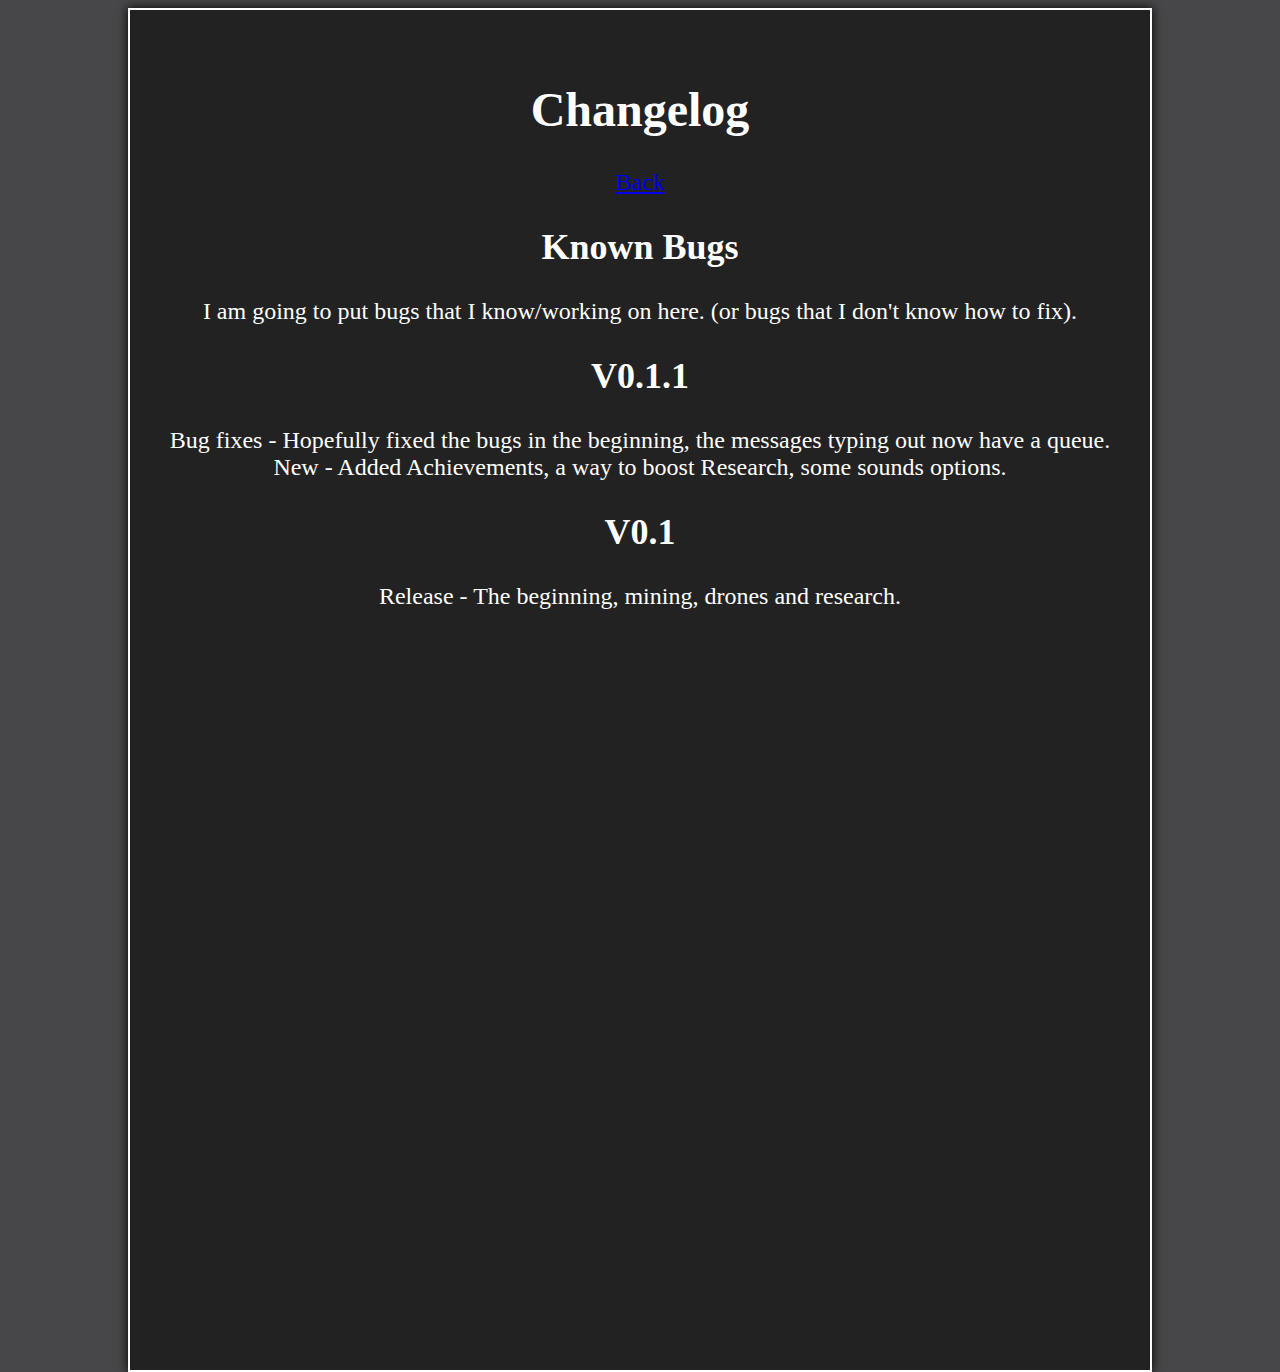
==== changelog.html @ 3a991a18 "V0.1.1" ====
<html lang="en">
<head>
    <meta charset="UTF-8">
    <meta name="viewport" content="width=device-width, initial-scale=1.0">
    <title>Changelog</title>
    <link rel="stylesheet" href="css/styles2.css"> 
</head>
<body>
    <div class="container">
    <header>
        <h1>Changelog</h1>
            <ul>
                <li><a href="/">Back</a></li>
            </ul>
    </header>
    <section>
        <h2>Known Bugs</h2>
        <p>I am going to put bugs that I know/working on here. (or bugs that I don't know how to fix).</p>
        <h2>V0.1.1</h2>
        <p>Bug fixes - Hopefully fixed the bugs in the beginning, the messages typing out now have a queue. <br> New - Added Achievements, a way to boost Research, some sounds options. </p>
        <h2>V0.1</h2>
        <p>Release - The beginning, mining, drones and research.</p>
    </section>
    </div>
</body>
</html>
---- css/styles2.css ----
body {
    display: flex;
    flex-direction: column;
    align-items: center;
    font-family: "Fira Code";
    height: 100vh;
    background-color: #474749; 
    overflow: hidden; 
}

ul {
    list-style-type: none; 
    margin: 0;
    padding: 0;
    display: inline-flex;
    justify-content: center; 
    align-items: center;
}

.container {
    text-align: center;
    font-size: 24px;
    align-items: center;
    justify-content: center;
    padding: 40px;
    background-color: rgb(34, 34, 34);
    border: solid 2px;
    box-shadow: 0px 0px 10px black;
    overflow-y: auto;
    height: auto;
    min-height: 100vw;
    color: white;
}
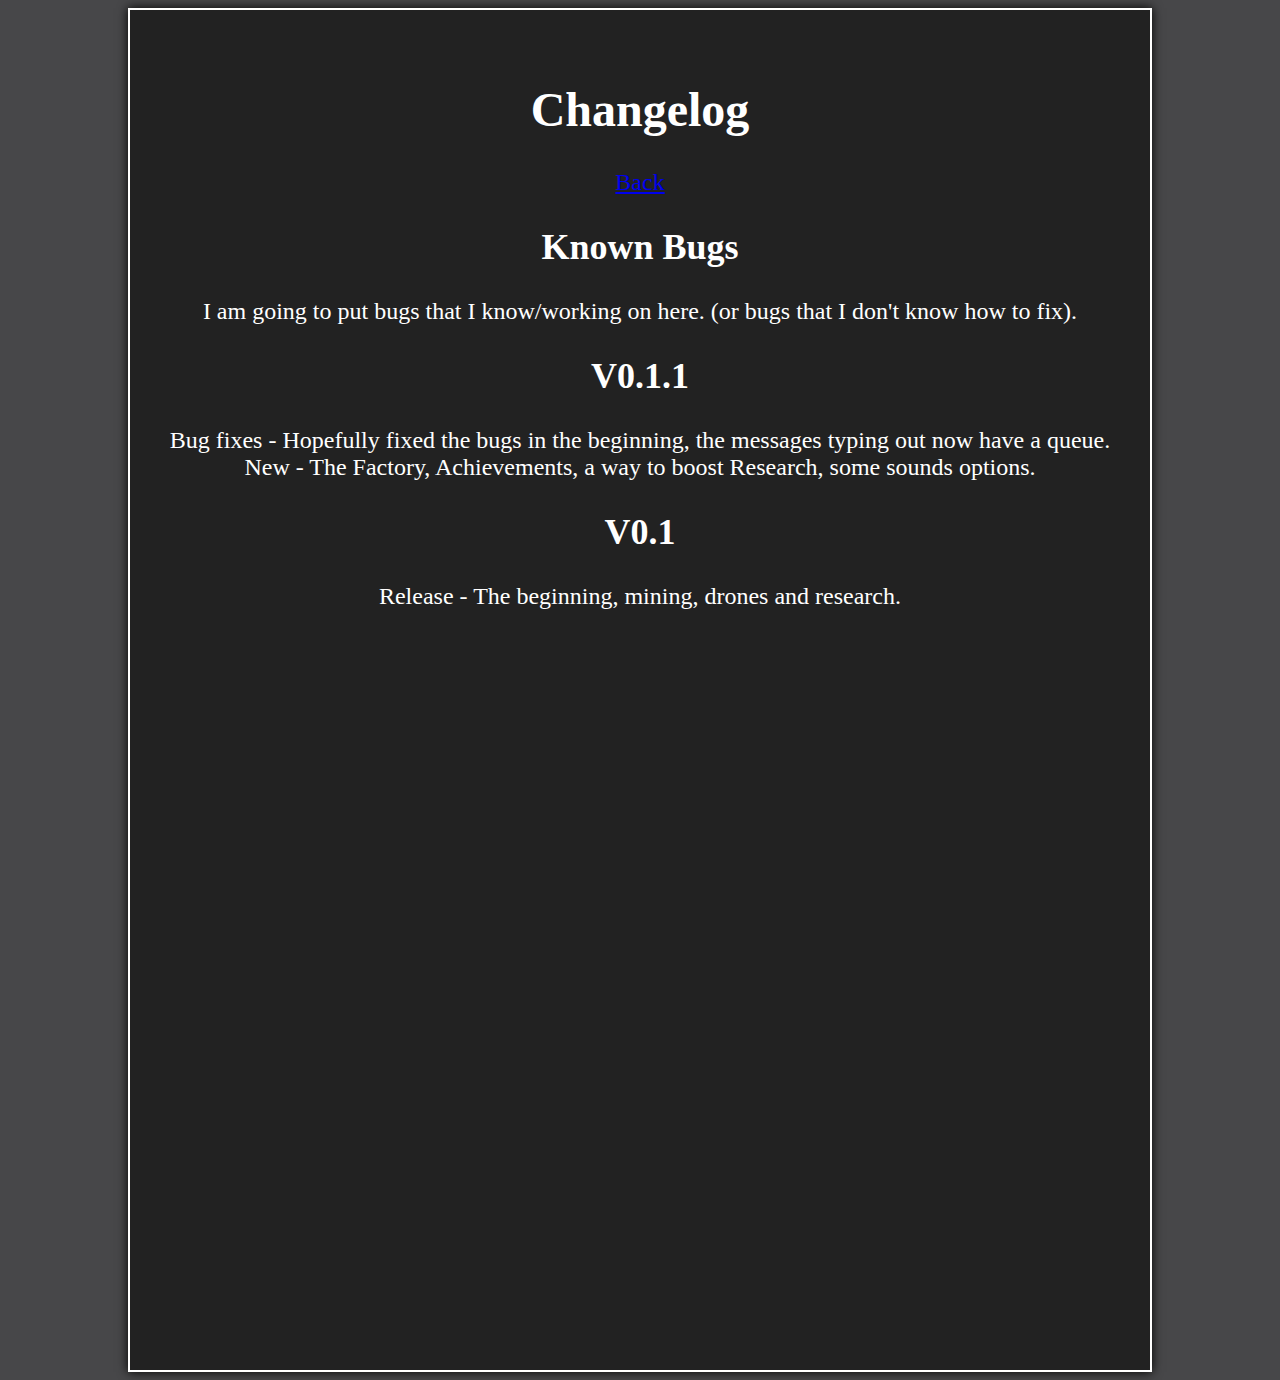
==== commit c0704001: "V0.1.1" ====
--- a/changelog.html
+++ b/changelog.html
@@ -17,7 +17,7 @@
         <h2>Known Bugs</h2>
         <p>I am going to put bugs that I know/working on here. (or bugs that I don't know how to fix).</p>
         <h2>V0.1.1</h2>
-        <p>Bug fixes - Hopefully fixed the bugs in the beginning, the messages typing out now have a queue. <br> New - Added Achievements, a way to boost Research, some sounds options. </p>
+        <p>Bug fixes - Hopefully fixed the bugs in the beginning, the messages typing out now have a queue.<br>New - The Factory, Achievements, a way to boost Research, some sounds options.</p>
         <h2>V0.1</h2>
         <p>Release - The beginning, mining, drones and research.</p>
     </section>
--- a/css/styles2.css
+++ b/css/styles2.css
@@ -3,9 +3,8 @@
     flex-direction: column;
     align-items: center;
     font-family: "Fira Code";
-    height: 100vh;
+    height: auto;
     background-color: #474749; 
-    overflow: hidden; 
 }
 
 ul {
@@ -30,4 +29,28 @@
     height: auto;
     min-height: 100vw;
     color: white;
+}
+
+* {
+    scrollbar-width: thin; 
+    scrollbar-color: rgb(34, 34, 34) #000000; 
+}
+
+*::-webkit-scrollbar {
+    width: 8px; 
+}
+
+*::-webkit-scrollbar-track {
+    background: #000000; 
+    border-radius: 10px; 
+}
+
+*::-webkit-scrollbar-thumb {
+    background-color: #555; 
+    border-radius: 10px;
+    border: 2px solid #000000; 
+}
+
+*::-webkit-scrollbar-thumb:hover {
+    background-color: rgb(34, 34, 34);
 }